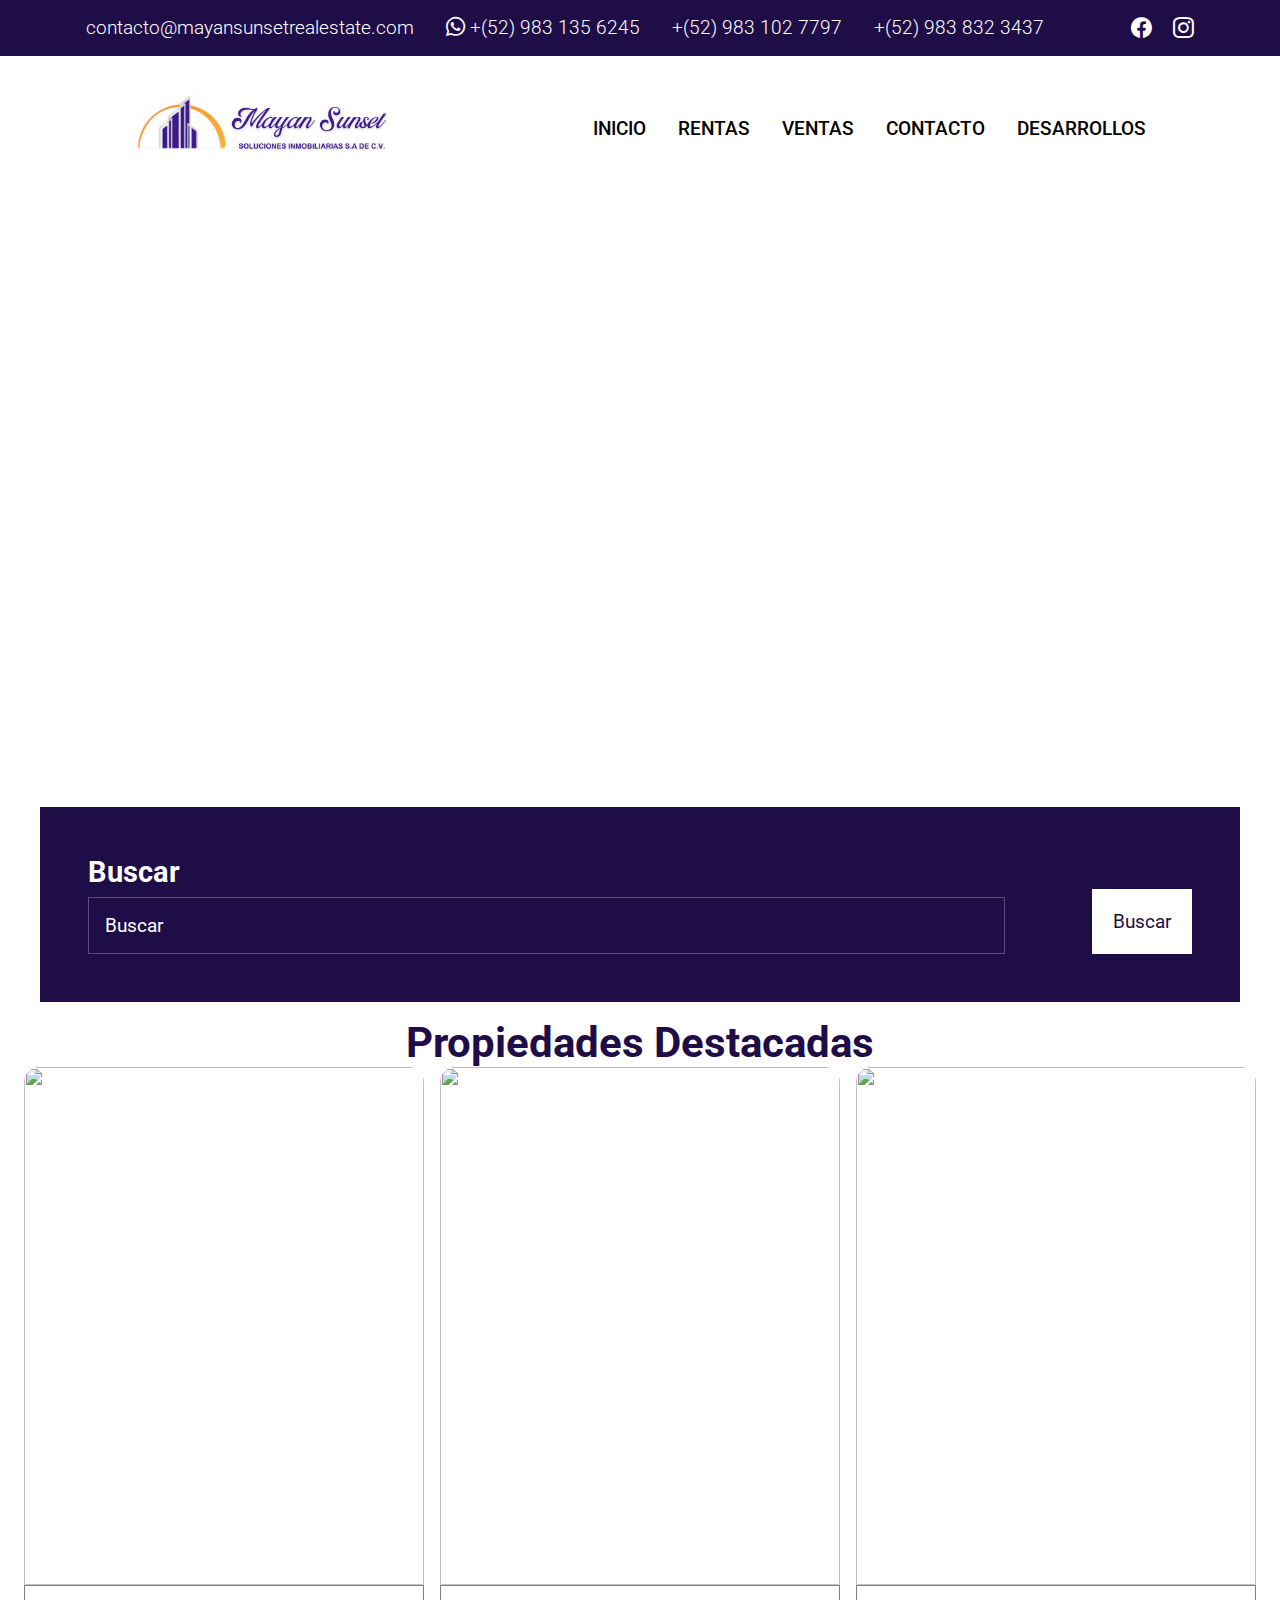
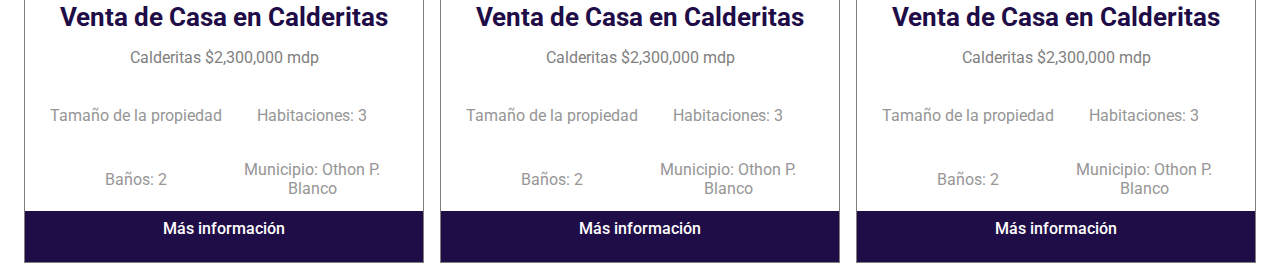
==== index.html @ 1120e479 "Creacion de la pagina principal de Mayan Sunset, falta agregar funcionalidades como el mapa de los p" ====
<!DOCTYPE html>
<html lang="es">
  <head>
    <meta charset="UTF-8" />
    <meta name="viewport" content="width=device-width, initial-scale=1.0" />
    <link rel="stylesheet" href="css/style.css" />
    <link
      rel="icon"
      href="https://mayansunsetrealestate.com/wp-content/uploads/2024/07/cropped-LOGO-ACTUALIZADO-2-modified-32x32.png"
      sizes="32x32"
    />
    <link
      rel="stylesheet"
      href="https://cdn.jsdelivr.net/npm/bootstrap-icons@1.11.3/font/bootstrap-icons.min.css"
    />
    <link rel="preconnect" href="https://fonts.googleapis.com" />
    <link rel="preconnect" href="https://fonts.gstatic.com" crossorigin />
    <link
      href="https://fonts.googleapis.com/css2?family=Roboto:ital,wght@0,100;0,300;0,400;0,500;0,700;0,900;1,100;1,300;1,400;1,500;1,700;1,900&display=swap"
      rel="stylesheet"
    />
    <title>Inicio - Mayan Sunset Soluciones Inmobiliarias</title>
  </head>
  <body>
    <header>
      <!-- *Seccion de header Sociales -->
      <section class="header-ms">
        <ul class="contact-header-ms">
          <li>
            <a
              href="mailto:
                    contacto@mayansunsetrealestate.com"
            >
              contacto@mayansunsetrealestate.com</a
            >
          </li>
          <li>
            <a href="#"><i class="bi bi-whatsapp"></i> +(52) 983 135 6245</a>
          </li>
          <li><a href="">+(52) 983 102 7797</a></li>
          <li><a href="">+(52) 983 832 3437</a></li>
        </ul>
        <ul class="social-header-ms">
          <li>
            <a href=""><i class="bi bi-facebook"></i></a>
          </li>
          <li>
            <a href=""><i class="bi bi-instagram"></i></a>
          </li>
        </ul>
      </section>

      <nav>
        <section class="logo-nav-ms">
          <img src="img/logo-mayan.png" alt="logo-mayan" />
        </section>
        <section class="link-nav-ms">
          <ul>
            <li><a href="#">Inicio</a></li>
            <li><a href="">Rentas</a></li>
            <li><a href="">Ventas</a></li>
            <li><a href="">Contacto</a></li>
            <li><a href="">Desarrollos</a></li>
          </ul>
        </section>
      </nav>
    </header>
    <main>
      <section class="video-hero-ms">
        <video
          autoplay
          loop
          src="https://mayansunsetrealestate.com/wp-content/uploads/2024/12/WhatsApp-Video-2024-12-05-at-10.27.13-AM.mp4"
        ></video>
      </section>

      <section class="map-main-ms">
        <div class="map-ms">
          <iframe
            src="https://www.google.com/maps/embed?pb=!1m18!1m12!1m3!1d3783.3740192589657!2d-88.2972523!3d18.511992900000003!2m3!1f0!2f0!3f0!3m2!1i1024!2i768!4f13.1!3m3!1m2!1s0x8f5ba3f4eca928e5%3A0xb6ede452b335a4ac!2sMayan%20Sunset%20Soluciones%20Inmobiliaria%20SA%20de%20CV!5e0!3m2!1ses-419!2smx!4v1736193807820!5m2!1ses-419!2smx"
            width="1200"
            height="400"
            style="border: 0"
            allowfullscreen=""
            loading="lazy"
            referrerpolicy="no-referrer-when-downgrade"
          ></iframe>
        </div>
        <div class="search-ms">
          <h2>Buscar</h2>
          <div class="search-button-ms">
            <p>Buscar</p>
            <a href="">Buscar</a>
          </div>
        </div>
      </section>

      <section class="propi-ms">
        <h2>Propiedades Destacadas</h2>
        <div class="container-card-prop">
            <!-- !Iinicio CARD -->
            <div class="card">
                <div class="img-card">
                        <img src="https://mayansunsetrealestate.com/wp-content/uploads/2024/08/cf218440-8491-4e8c-a1c8-641d53dd6eae.jpg" alt="">               
                     </div>
                <div class="text-card">
                    <h3>Venta de Casa en Calderitas</h3>
                    <p>Calderitas $2,300,000 mdp</p>
                    <ul>
                        <li>Tamaño de la propiedad</li>
                        <li>Habitaciones: 3</li>
                        <li>Baños: 2</li>
                        <li>Municipio: Othon P. Blanco</li>
                    </ul>
                    <a href="#">Más información</a>
                </div>
            </div>
            <!-- !FIN CARD -->


            <!-- !Iinicio CARD -->
            <div class="card">
                <div class="img-card">
                        <img src="https://mayansunsetrealestate.com/wp-content/uploads/2024/08/cf218440-8491-4e8c-a1c8-641d53dd6eae.jpg" alt="">               
                     </div>
                <div class="text-card">
                    <h3>Venta de Casa en Calderitas</h3>
                    <p>Calderitas $2,300,000 mdp</p>
                    <ul>
                        <li>Tamaño de la propiedad</li>
                        <li>Habitaciones: 3</li>
                        <li>Baños: 2</li>
                        <li>Municipio: Othon P. Blanco</li>
                    </ul>
                    <a href="#">Más información</a>
                </div>
            </div>
            <!-- !FIN CARD -->



            <!-- !Iinicio CARD -->
            <div class="card">
                <div class="img-card">
                        <img src="https://mayansunsetrealestate.com/wp-content/uploads/2024/08/cf218440-8491-4e8c-a1c8-641d53dd6eae.jpg" alt="">               
                     </div>
                <div class="text-card">
                    <h3>Venta de Casa en Calderitas</h3>
                    <p>Calderitas $2,300,000 mdp</p>
                    <ul>
                        <li>Tamaño de la propiedad</li>
                        <li>Habitaciones: 3</li>
                        <li>Baños: 2</li>
                        <li>Municipio: Othon P. Blanco</li>
                    </ul>
                    <a href="#">Más información</a>
                </div>
            </div>
            <!-- !FIN CARD -->
        </div>
      </section>
    </main>
  </body>
  <footer></footer>
</html>
---- css/style.css ----
*{
    margin: 0;
    padding: 0;
    font-family: "Roboto", serif;
}
/* !Contenedor en General */
.header-ms{
    padding: 1rem;
    background-color: #1f0d47;
    display: flex;
    color: #fff;
    justify-content: space-evenly;
    gap: 1rem;
}
/* !Contenedor Para seccion de telefonos */
.contact-header-ms{
    display: flex;
    text-decoration: none;
    list-style: none;
    gap: 2rem;
}

.contact-header-ms a {
    text-decoration: none;
    color: #fff;
    font-size: 1.2rem;
    font-weight: 300;
}
/* !Contenedor de la seccion de Media */
.social-header-ms{
    display: flex;
    list-style: none; 
    gap: 1.3rem;   
}
.social-header-ms a{
    text-decoration: none;
    color: #fff;
    font-size: 1.3rem

}

/* !Navbar */
nav{
    display: flex;
    justify-content: space-around;
    align-items: center;
    background-color: #fff;
    padding: 2rem;
}

/* !Seccion del Logo */
.logo-nav-ms img{
    max-width: 16rem;
}
/* !Seccion de los enlaces */
.link-nav-ms{
    
}
.link-nav-ms ul{
    display: flex;
    text-decoration: none;
    list-style: none;
    gap: 2rem;
}
.link-nav-ms ul li a{
    font-size: 1.2rem;
    text-transform: uppercase;
    text-decoration: none;
    color: #000;
    font-weight: 500;
}
/* !Seccion de hero */

.video-hero-ms video{
    max-width: 100%;
}
/* !Seccion Mapa */
.map-main-ms{
    display: grid;
    margin-top: 3rem;
    justify-content: center;
}

.map-ms iframe{
    border-radius: 15px 15px 0 0 ;
}

.search-ms{
    color: #fff;
    background-color: #1f0d47;
    padding: 3rem;
    font-size: 1.2rem;
    font-weight: 400;    
}

.search-button-ms{
    display: flex;
    justify-content: space-between;
}

.search-button-ms p{
    margin-top: 0.5rem;
    border: solid 0.09rem #ffffff43;
    padding: 1rem;
    width: 80%;

}
.search-button-ms a{
 text-decoration: none;
 color: #1f0d47;
 background-color: #fff;    
 padding: 0 1.3rem;
 align-content: center;
 
}
/* todo:Una logica para ver en ubicaciones las propiedades que se tienen disponibles, suena jodido la verdad */

/* !Secciones de card */
.container-card-prop{
    display: flex;
    justify-content: center;
    gap: 1rem;
}
.propi-ms{
    padding: 1rem;
}
.propi-ms h2{
    color: #1f0d47;
    font-size: 2.6rem;
    text-align: center;
}

.card{
    border-radius: 15px 15px 0 0;
    max-width: 25rem;

}
.img-card{
    
    height: 32.4rem;
}
.img-card img{
    border-radius: 15px 15px 0 0;
    width: 25rem;
    height: 32.4rem;
    object-fit: cover;
    margin: 0;
}

.text-card{
    display: grid;
    padding: 1rem;
    border: solid 0.08rem #7f7f7f;
    align-content: center;
    justify-items: center;
}
.text-card h3{
    color: #1f0d47;
    font-size: 1.6rem;
    text-align: center;
}
.text-card p{
    color: #7f7f7f;
    text-align: center;
    padding: 1rem;

}
.text-card ul{
 list-style: none;
 display: grid;
 grid-template-columns: 1fr 1fr ;
 justify-items: center;

}
.text-card ul li{
    width: 11rem;
    height: 4rem;
    color: #969696;
    text-align: center;
    align-content: center;
}
.text-card a {   
 text-decoration: none;
 color: #fff;
 font-weight: 500; 
 background-color: #1f0d47;
 width: 100%;
 text-align: center;
 height: 100%;
 padding: 0.5rem 1rem  ;
}
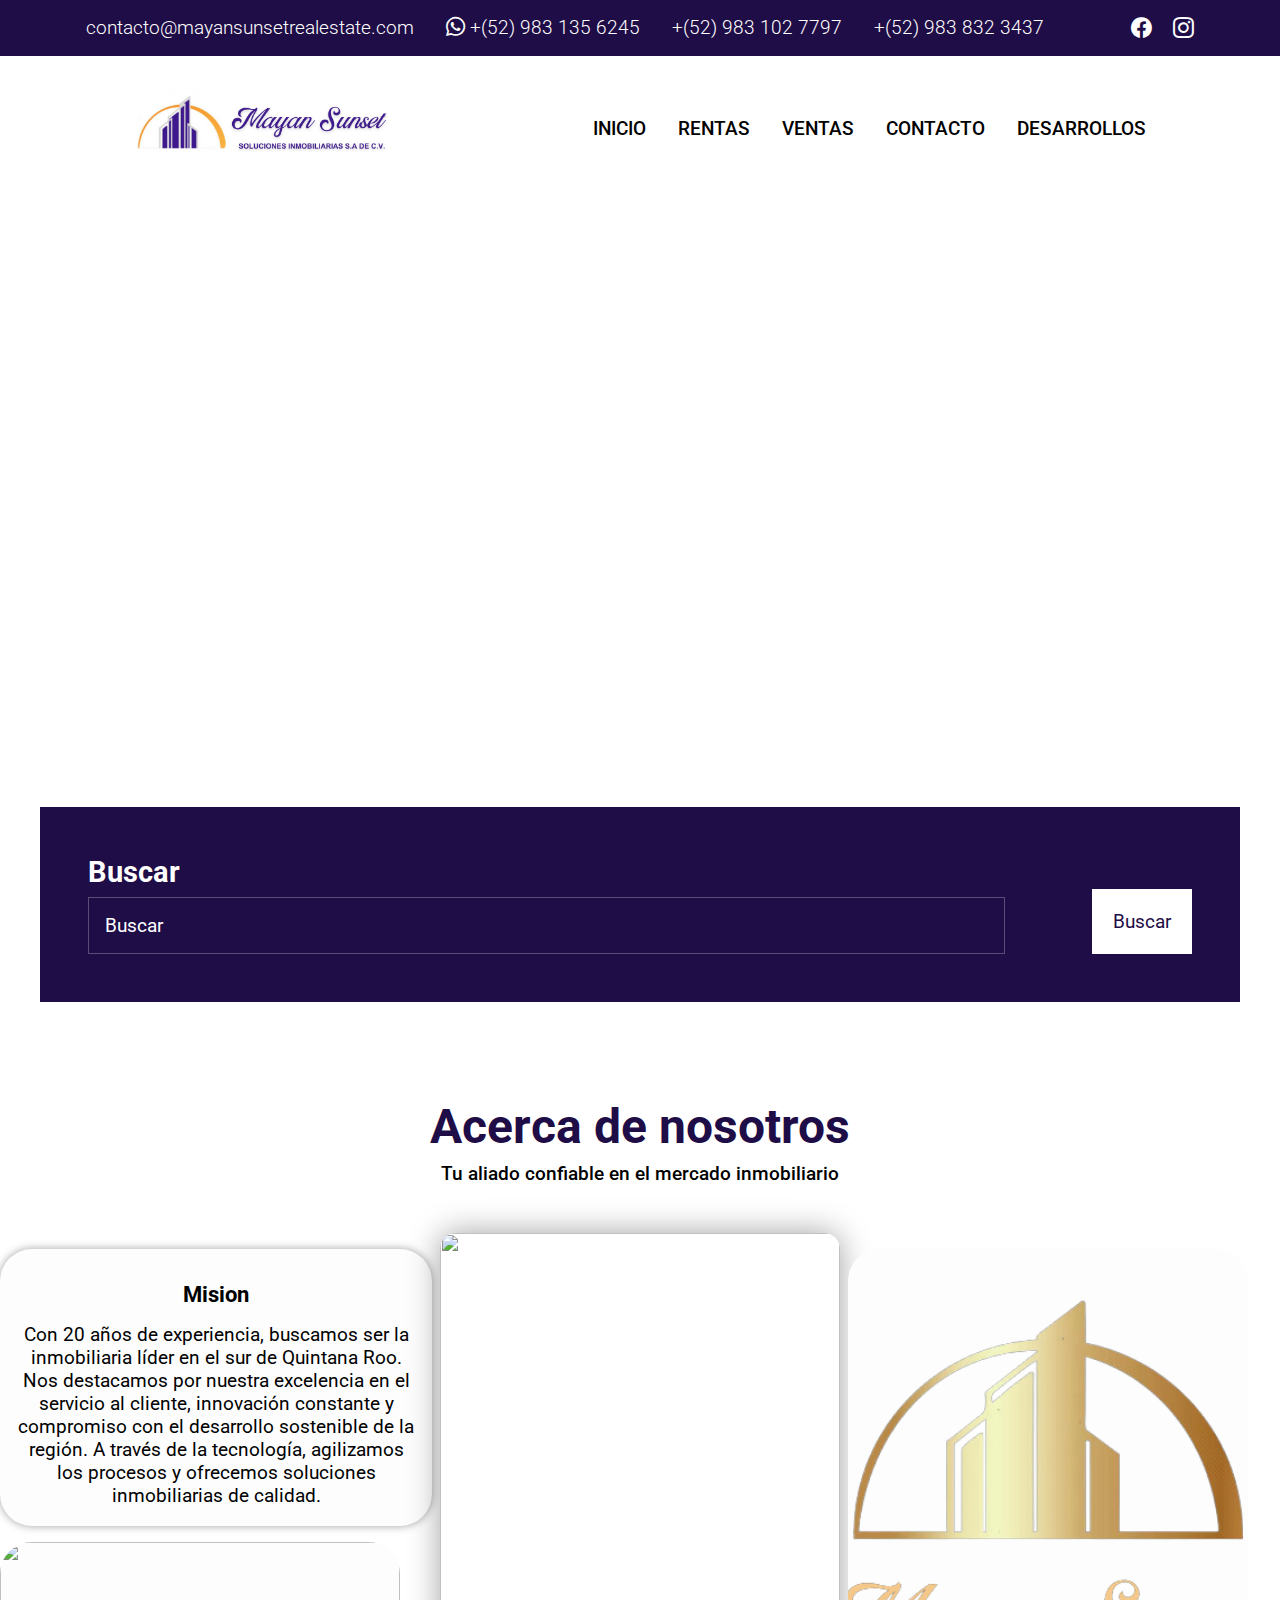
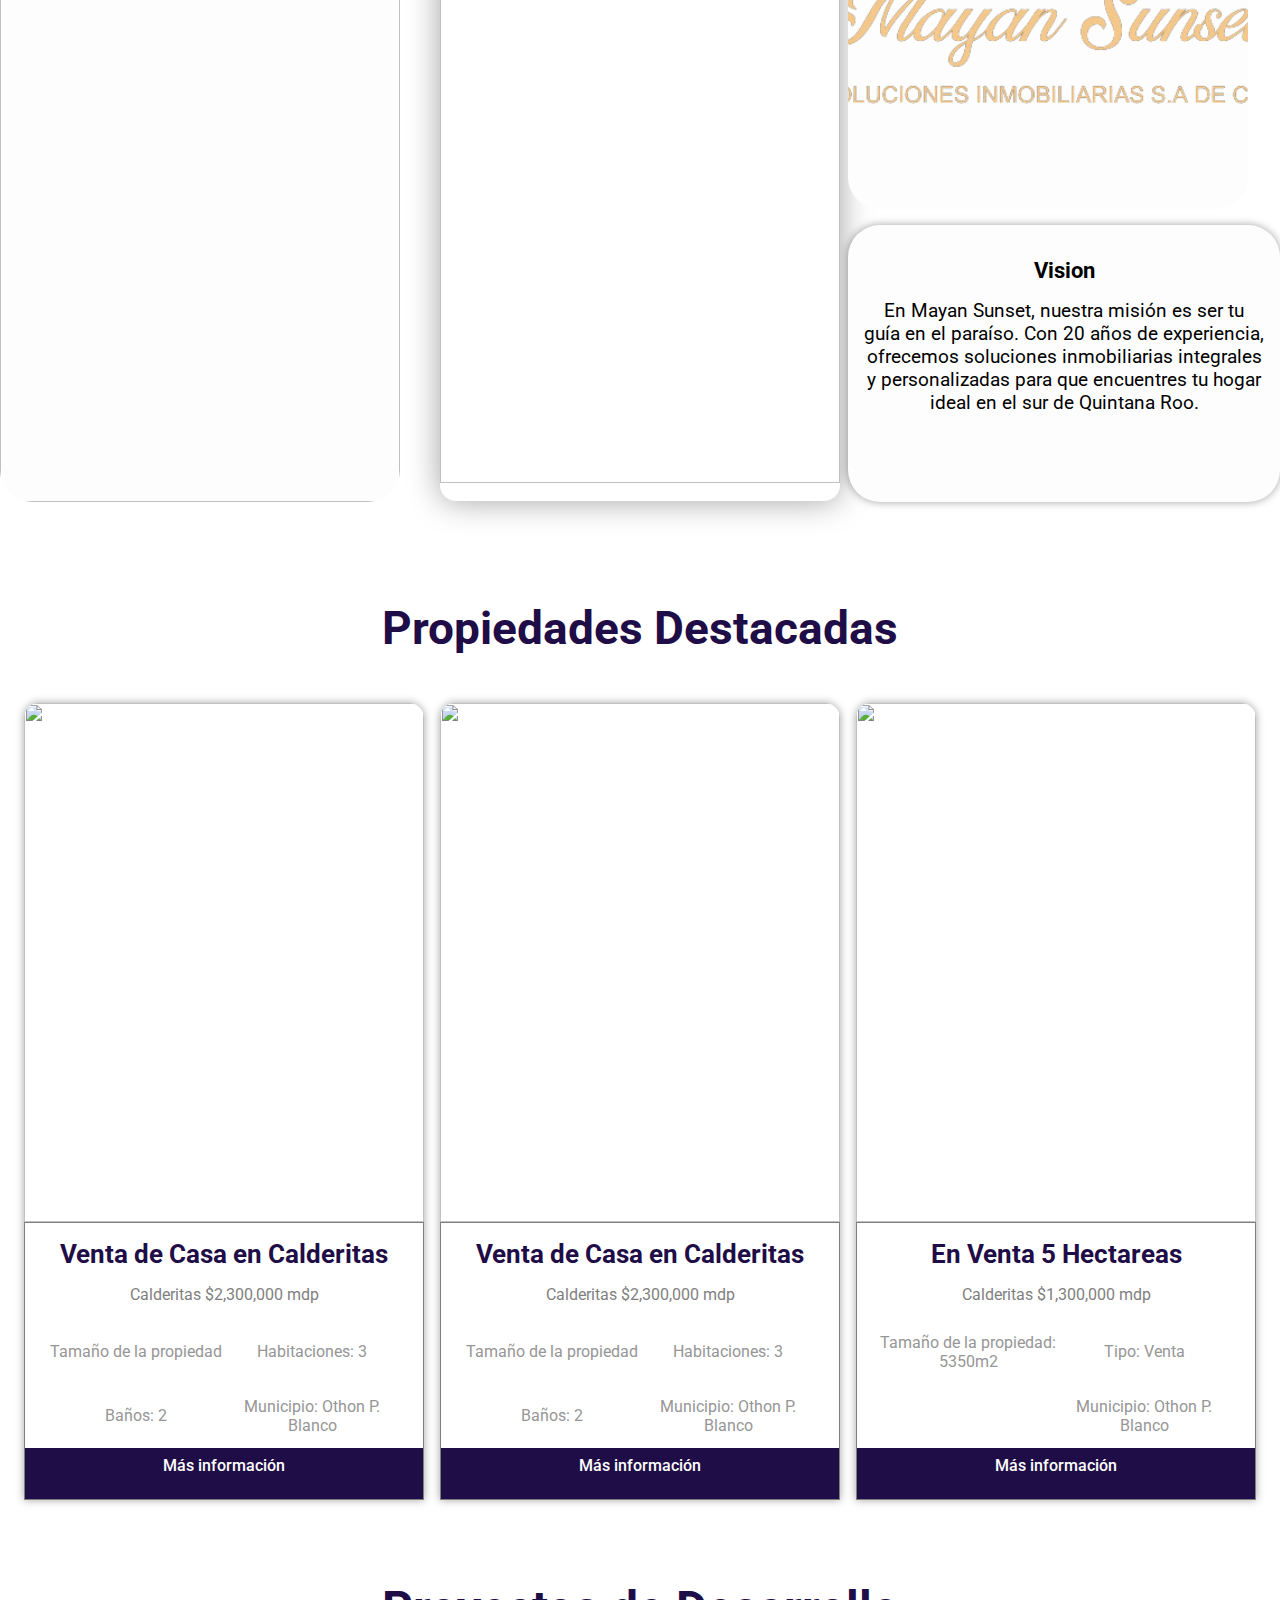
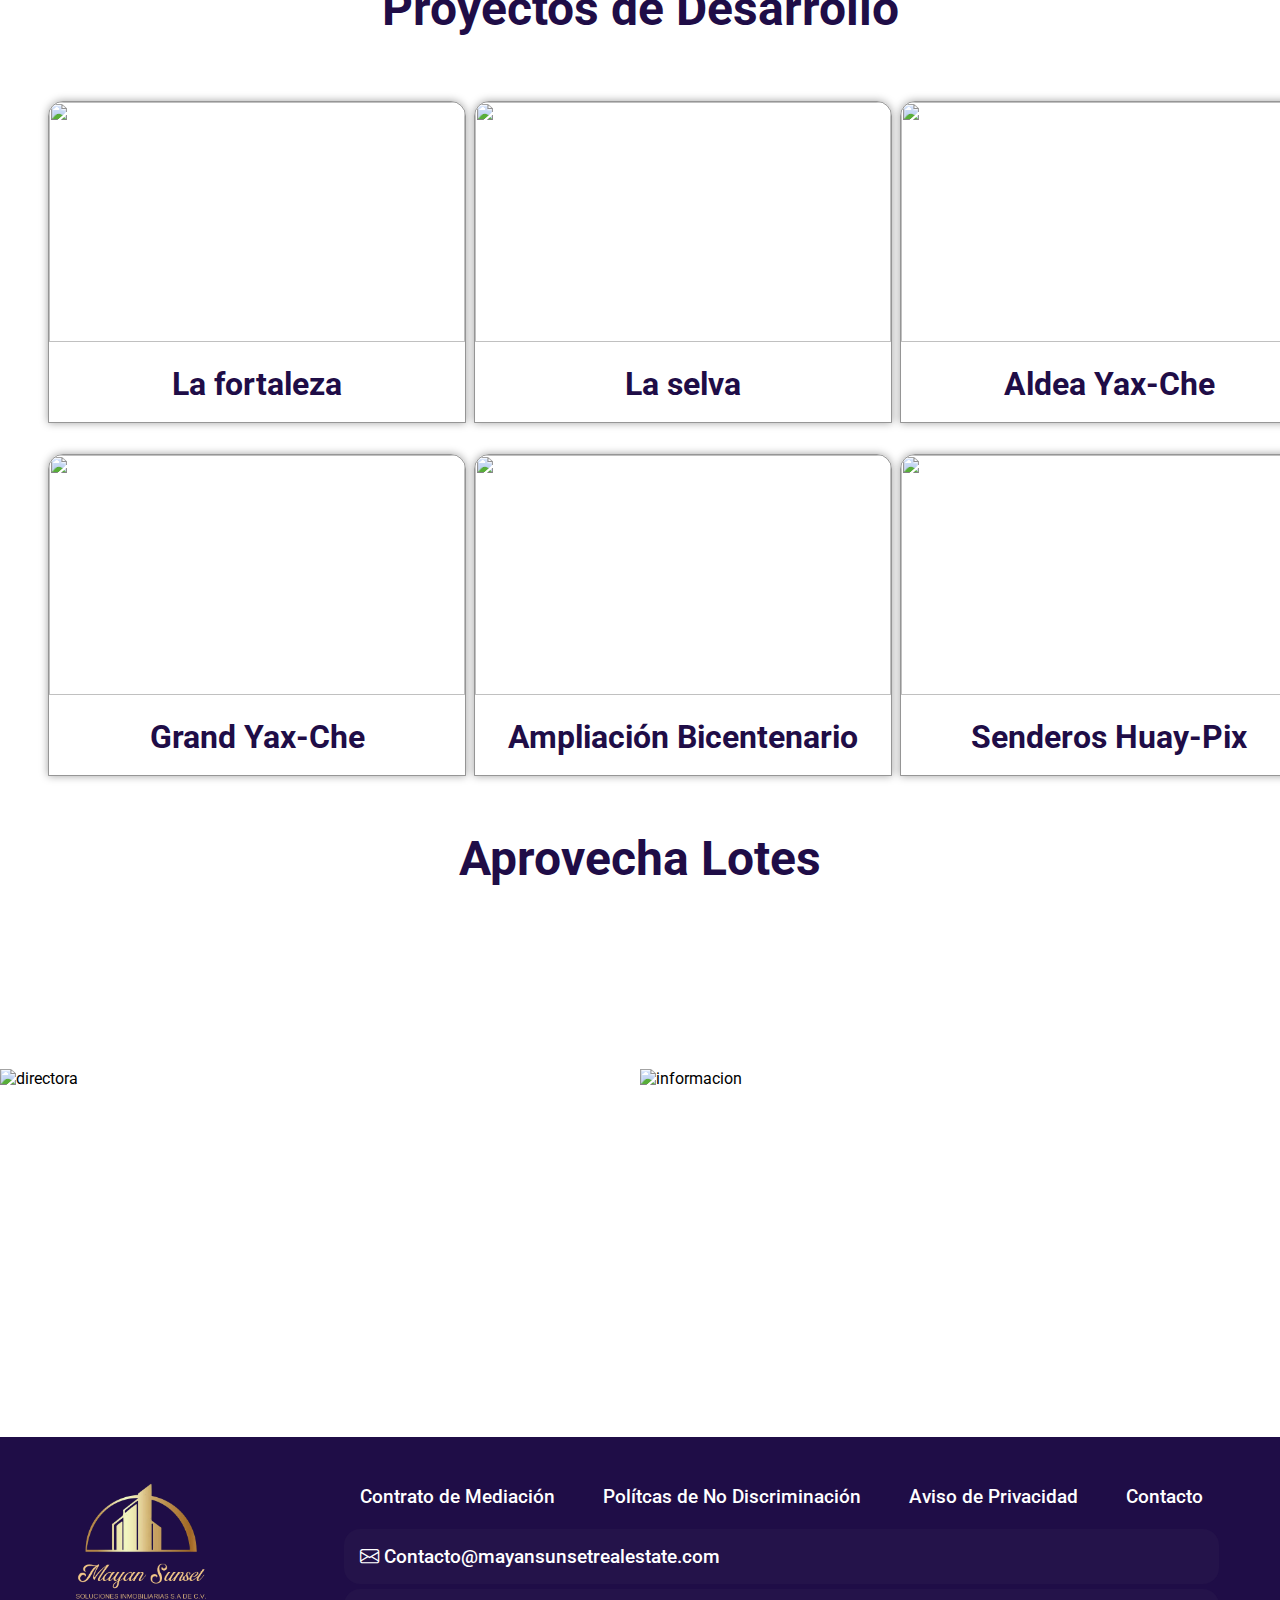
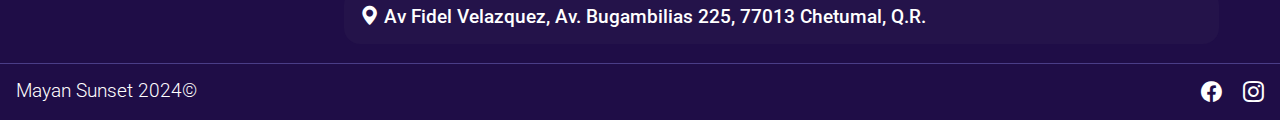
==== commit 41257610: "Incorporación de footer, acerca de nosotros" ====
--- a/index.html
+++ b/index.html
@@ -74,6 +74,7 @@
         ></video>
       </section>
 
+      <!--! Seccion Mapa -->
       <section class="map-main-ms">
         <div class="map-ms">
           <iframe
@@ -94,72 +95,218 @@
           </div>
         </div>
       </section>
-
+      <!-- !Seccion de mision -->
+      <section class="container-mision-ms">
+        <h2>Acerca de nosotros</h2>
+        <h3>Tu aliado confiable en el mercado inmobiliario</h3>
+        <div class="mision-ms">
+          <div class="clm-mision">
+            <div class="us-text">
+              <h4>Mision</h4>
+              <p>
+                Con 20 años de experiencia, buscamos ser la inmobiliaria líder en el sur de Quintana Roo. Nos destacamos por nuestra excelencia en el servicio al cliente, innovación constante y compromiso con el desarrollo sostenible de la región. A través de la tecnología, agilizamos los procesos y ofrecemos soluciones inmobiliarias de calidad.</p>
+            </div>
+            <div class="us-img">
+              <img src="https://lh5.googleusercontent.com/p/AF1QipPO4QyE9YGkoSQAvhW8i1eivIDPxuxkgKETrBeO=w408-h306-k-no" alt="">
+            </div>
+          </div>
+          <div class="clm-img">
+            <img src="https://mayansunsetrealestate.com/wp-content/uploads/2024/08/cf218440-8491-4e8c-a1c8-641d53dd6eae.jpg" alt="">
+          </div>
+          <div class="clm-vision">
+            <div class="us-img">
+              <img src="img/logo-sin-fondo.png" alt="">
+            </div>
+            <div class="us-text">
+              <h4>Vision</h4>
+              <p>En Mayan Sunset, nuestra misión es ser tu guía en el paraíso. Con 20 años de experiencia, ofrecemos soluciones inmobiliarias integrales y personalizadas para que encuentres tu hogar ideal en el sur de Quintana Roo.</p></div>
+          </div>
+        </div>
+      </section>
+
+
+      <!-- !PROPIEDADES DESTACADAS -->
       <section class="propi-ms">
         <h2>Propiedades Destacadas</h2>
         <div class="container-card-prop">
-            <!-- !Iinicio CARD -->
-            <div class="card">
-                <div class="img-card">
-                        <img src="https://mayansunsetrealestate.com/wp-content/uploads/2024/08/cf218440-8491-4e8c-a1c8-641d53dd6eae.jpg" alt="">               
-                     </div>
-                <div class="text-card">
-                    <h3>Venta de Casa en Calderitas</h3>
-                    <p>Calderitas $2,300,000 mdp</p>
-                    <ul>
-                        <li>Tamaño de la propiedad</li>
-                        <li>Habitaciones: 3</li>
-                        <li>Baños: 2</li>
-                        <li>Municipio: Othon P. Blanco</li>
-                    </ul>
-                    <a href="#">Más información</a>
-                </div>
-            </div>
-            <!-- !FIN CARD -->
-
-
-            <!-- !Iinicio CARD -->
-            <div class="card">
-                <div class="img-card">
-                        <img src="https://mayansunsetrealestate.com/wp-content/uploads/2024/08/cf218440-8491-4e8c-a1c8-641d53dd6eae.jpg" alt="">               
-                     </div>
-                <div class="text-card">
-                    <h3>Venta de Casa en Calderitas</h3>
-                    <p>Calderitas $2,300,000 mdp</p>
-                    <ul>
-                        <li>Tamaño de la propiedad</li>
-                        <li>Habitaciones: 3</li>
-                        <li>Baños: 2</li>
-                        <li>Municipio: Othon P. Blanco</li>
-                    </ul>
-                    <a href="#">Más información</a>
-                </div>
-            </div>
-            <!-- !FIN CARD -->
-
-
-
-            <!-- !Iinicio CARD -->
-            <div class="card">
-                <div class="img-card">
-                        <img src="https://mayansunsetrealestate.com/wp-content/uploads/2024/08/cf218440-8491-4e8c-a1c8-641d53dd6eae.jpg" alt="">               
-                     </div>
-                <div class="text-card">
-                    <h3>Venta de Casa en Calderitas</h3>
-                    <p>Calderitas $2,300,000 mdp</p>
-                    <ul>
-                        <li>Tamaño de la propiedad</li>
-                        <li>Habitaciones: 3</li>
-                        <li>Baños: 2</li>
-                        <li>Municipio: Othon P. Blanco</li>
-                    </ul>
-                    <a href="#">Más información</a>
-                </div>
-            </div>
-            <!-- !FIN CARD -->
-        </div>
+          <!-- !Iinicio CARD -->
+          <div class="card">
+            <div class="img-card">
+              <img
+                src="https://mayansunsetrealestate.com/wp-content/uploads/2024/08/cf218440-8491-4e8c-a1c8-641d53dd6eae.jpg"
+                alt=""
+              />
+            </div>
+            <div class="text-card">
+              <h3>Venta de Casa en Calderitas</h3>
+              <p>Calderitas $2,300,000 mdp</p>
+              <ul>
+                <li>Tamaño de la propiedad</li>
+                <li>Habitaciones: 3</li>
+                <li>Baños: 2</li>
+                <li>Municipio: Othon P. Blanco</li>
+              </ul>
+              <a href="#">Más información</a>
+            </div>
+          </div>
+          <!-- !FIN CARD -->
+
+          <!-- !Iinicio CARD -->
+          <div class="card">
+            <div class="img-card">
+              <img
+                src="https://mayansunsetrealestate.com/wp-content/uploads/2024/08/cf218440-8491-4e8c-a1c8-641d53dd6eae.jpg"
+                alt=""
+              />
+            </div>
+            <div class="text-card">
+              <h3>Venta de Casa en Calderitas</h3>
+              <p>Calderitas $2,300,000 mdp</p>
+              <ul>
+                <li>Tamaño de la propiedad</li>
+                <li>Habitaciones: 3</li>
+                <li>Baños: 2</li>
+                <li>Municipio: Othon P. Blanco</li>
+              </ul>
+              <a href="#">Más información</a>
+            </div>
+          </div>
+          <!-- !FIN CARD -->
+
+          <!-- !Iinicio CARD -->
+          <div class="card">
+            <div class="img-card">
+              <img
+                src="https://mayansunsetrealestate.com/wp-content/uploads/2024/11/img85.jpg"
+                alt=""
+              />
+            </div>
+            <div class="text-card">
+              <h3>En Venta 5 Hectareas</h3>
+              <p>Calderitas $1,300,000 mdp</p>
+              <ul>
+                <li>Tamaño de la propiedad: 5350m2</li>
+                <li>Tipo: Venta</li>
+                <li></li>
+                <li>Municipio: Othon P. Blanco</li>
+              </ul>
+              <a href="#">Más información</a>
+            </div>
+          </div>
+          <!-- !FIN CARD -->
+        </div>
+      </section>
+
+      <!-- !Seccion de Proyectos de desarrollos-->
+      <section class="main-container-dev-ms">
+        <h2>Proyectos de Desarrollo</h2>
+        <div class="container-dev-ms">
+          <div class="card-dev-ms">
+            <img
+              src="https://mayansunsetrealestate.com/wp-content/uploads/2024/12/WhatsApp-Image-2024-12-04-at-12.09.12-PM.jpeg"
+              alt=""
+            />
+            <h3>La fortaleza</h3>
+          </div>
+          <!-- ! -->
+          <div class="card-dev-ms">
+            <img
+              src="https://mayansunsetrealestate.com/wp-content/uploads/2024/12/LA-SELVA.png"
+              alt=""
+            />
+            <h3>La selva</h3>
+          </div>
+          <!-- ! -->
+          <div class="card-dev-ms">
+            <img
+              src="https://mayansunsetrealestate.com/wp-content/uploads/2024/12/yaxche7-1-768x374.png"
+              alt=""
+            />
+            <h3>Aldea Yax-Che</h3>
+          </div>
+          <!-- ! -->
+          <div class="card-dev-ms">
+            <img
+              src="https://mayansunsetrealestate.com/wp-content/uploads/2024/12/grand-yaxche.png"
+              alt=""
+            />
+            <h3>Grand Yax-Che</h3>
+          </div>
+          <!-- ! -->
+          <div class="card-dev-ms">
+            <img
+              src="https://mayansunsetrealestate.com/wp-content/uploads/2024/12/Ampliacion-bicentenario10.png"
+              alt=""
+            />
+            <h3>Ampliación Bicentenario</h3>
+          </div>
+          <!-- ! -->
+          <div class="card-dev-ms">
+            <img
+              src="https://mayansunsetrealestate.com/wp-content/uploads/2024/12/WhatsApp-Image-2024-12-05-at-9.59.02-AM.jpeg"
+              alt=""
+            />
+            <h3>Senderos Huay-Pix</h3>
+          </div>
+        <!-- ! -->
+        </div>
+      </section>
+      <!--! Seccion de video inicial  -->
+      <section class="container-lotes-ms">
+        <h2>Aprovecha Lotes</h2>
+        <video
+          autoplay
+          loop
+          muted
+          src="https://mayansunsetrealestate.com/wp-content/uploads/2024/07/SENDEROS-HUAY-PIX-2.mp4#t=,50"
+        ></video>
+      </section>
+      <section class="container-img-ms">
+        <img
+          src="https://mayansunsetrealestate.com/wp-content/uploads/2024/07/elza-varela-miranda-768x439.png"
+          alt="directora"
+        />
+        <img
+          src="https://mayansunsetrealestate.com/wp-content/uploads/2024/07/Black-Gold-Modern-Elegant-Business-Card-768x439.png"
+          alt="informacion"
+        />
       </section>
     </main>
   </body>
-  <footer></footer>
+  <footer class="container-footer-ms">
+    <div class="container-info-nav-ms">
+      <div class="footer-logo-info-ms">
+        <img src="img/logo-sin-fondo.png" alt="logo-sunset" />
+      </div>
+      <div class="footer-nav-ms">
+        <ul>
+          <li><a href="#">Contrato de Mediación</a></li>
+          <li><a href="#">Polítcas de No Discriminación</a></li>
+          <li><a href="#">Aviso de Privacidad</a></li>
+          <li><a href="#">Contacto</a></li>
+        </ul>
+        <a href="http://" target="_blank" rel="noopener noreferrer"
+          ><i class="bi bi-envelope"></i> Contacto@mayansunsetrealestate.com</a
+        >
+        <a href="#"
+          ><i class="bi bi-geo-alt-fill"></i> Av Fidel Velazquez, Av.
+          Bugambilias 225, 77013 Chetumal, Q.R.</a
+        >
+      </div>
+    </div>
+
+    <div class="footer-copy-ms">
+      <div><h3>Mayan Sunset 2024©</h3></div>
+      <div>
+        <ul class="social-header-ms">
+          <li>
+            <a href=""><i class="bi bi-facebook"></i></a>
+          </li>
+          <li>
+            <a href=""><i class="bi bi-instagram"></i></a>
+          </li>
+        </ul>
+      </div>
+    </div>
+  </footer>
 </html>
--- a/css/style.css
+++ b/css/style.css
@@ -1,191 +1,381 @@
-*{
-    margin: 0;
-    padding: 0;
-    font-family: "Roboto", serif;
+* {
+  margin: 0;
+  padding: 0;
+  font-family: "Roboto", serif;
 }
 /* !Contenedor en General */
-.header-ms{
-    padding: 1rem;
-    background-color: #1f0d47;
-    display: flex;
-    color: #fff;
-    justify-content: space-evenly;
-    gap: 1rem;
+.header-ms {
+  padding: 1rem;
+  background-color: #1f0d47;
+  display: flex;
+  color: #fff;
+  justify-content: space-evenly;
+  gap: 1rem;
 }
 /* !Contenedor Para seccion de telefonos */
-.contact-header-ms{
-    display: flex;
-    text-decoration: none;
-    list-style: none;
-    gap: 2rem;
+.contact-header-ms {
+  display: flex;
+  text-decoration: none;
+  list-style: none;
+  gap: 2rem;
 }
 
 .contact-header-ms a {
-    text-decoration: none;
-    color: #fff;
+  text-decoration: none;
+  color: #fff;
+  font-size: 1.2rem;
+  font-weight: 300;
+}
+/* !Contenedor de la seccion de Media */
+.social-header-ms {
+  display: flex;
+  list-style: none;
+  gap: 1.3rem;
+}
+.social-header-ms a {
+  text-decoration: none;
+  color: #fff;
+  font-size: 1.3rem;
+}
+
+/* !Navbar */
+nav {
+  display: flex;
+  justify-content: space-around;
+  align-items: center;
+  background-color: #fff;
+  padding: 2rem;
+}
+
+/* !Seccion del Logo */
+.logo-nav-ms img {
+  max-width: 16rem;
+}
+/* !Seccion de los enlaces */
+.link-nav-ms {
+}
+.link-nav-ms ul {
+  display: flex;
+  text-decoration: none;
+  list-style: none;
+  gap: 2rem;
+}
+.link-nav-ms ul li a {
+  font-size: 1.2rem;
+  text-transform: uppercase;
+  text-decoration: none;
+  color: #000;
+  font-weight: 500;
+}
+/* !Seccion de hero */
+
+.video-hero-ms video {
+  max-width: 100%;
+}
+/* !Seccion Mapa */
+.map-main-ms {
+  display: grid;
+  margin-top: 3rem;
+  justify-content: center;
+}
+
+.map-ms iframe {
+  border-radius: 15px 15px 0 0;
+}
+
+.search-ms {
+  color: #fff;
+  background-color: #1f0d47;
+  padding: 3rem;
+  font-size: 1.2rem;
+  font-weight: 400;
+}
+
+.search-button-ms {
+  display: flex;
+  justify-content: space-between;
+}
+
+.search-button-ms p {
+  margin-top: 0.5rem;
+  border: solid 0.09rem #ffffff43;
+  padding: 1rem;
+  width: 80%;
+}
+.search-button-ms a {
+  text-decoration: none;
+  color: #1f0d47;
+  background-color: #fff;
+  padding: 0 1.3rem;
+  align-content: center;
+}
+
+/* !SECCION DE MISION VISION */
+
+.container-mision-ms{
+
+}
+.container-mision-ms h2 {
+  font-size: 3rem;
+  color: #1f0d47;
+  text-align: center;
+  padding: 2rem 0 0 0;
+  margin-top: 4rem;
+}
+.container-mision-ms h3{
+    text-align: center;
+    margin:0.5rem 0  3rem 0;
+    font-weight: 500;
+}
+.mision-ms {
+  display: grid;
+  grid-template-columns: 1fr 1fr 1fr;
+  justify-items: center;
+}
+.clm-img{
+    width: 25rem;
+    
+}
+.clm-img img{box-shadow:  0 0 2rem #0000005e;
+    object-fit: cover;
+    border-radius: 1rem ;
+    width: 25rem;
+    height: 98%;
+}
+
+.us-text {
+    justify-content: center;
+  padding: 1rem;
+  border-radius: 2rem;
+  margin: 1rem 0;
+  height: 245.5px;
+  background-color:#fdfdfd;
+  max-width: 25rem;
+  box-shadow:  0 0 0.5rem #0000005e;
+}
+.us-text h4{
+    font-size: 1.4rem;
+    margin: 1rem 0rem;
+    text-align: center;
+}
+.us-text p{
+    width: 25rem;
+    text-align: center;
     font-size: 1.2rem;
-    font-weight: 300;
-}
-/* !Contenedor de la seccion de Media */
-.social-header-ms{
-    display: flex;
-    list-style: none; 
-    gap: 1.3rem;   
-}
-.social-header-ms a{
-    text-decoration: none;
-    color: #fff;
-    font-size: 1.3rem
-
-}
-
-/* !Navbar */
-nav{
-    display: flex;
-    justify-content: space-around;
-    align-items: center;
-    background-color: #fff;
-    padding: 2rem;
-}
-
-/* !Seccion del Logo */
-.logo-nav-ms img{
-    max-width: 16rem;
-}
-/* !Seccion de los enlaces */
-.link-nav-ms{
+    font-weight: 400;
+}
+.us-img {
+    /* box-shadow:  0 0 1rem #0000005e; */
     
-}
-.link-nav-ms ul{
-    display: flex;
-    text-decoration: none;
-    list-style: none;
-    gap: 2rem;
-}
-.link-nav-ms ul li a{
-    font-size: 1.2rem;
-    text-transform: uppercase;
-    text-decoration: none;
-    color: #000;
-    font-weight: 500;
-}
-/* !Seccion de hero */
-
-.video-hero-ms video{
-    max-width: 100%;
-}
-/* !Seccion Mapa */
-.map-main-ms{
-    display: grid;
-    margin-top: 3rem;
-    justify-content: center;
-}
-
-.map-ms iframe{
-    border-radius: 15px 15px 0 0 ;
-}
-
-.search-ms{
-    color: #fff;
-    background-color: #1f0d47;
-    padding: 3rem;
-    font-size: 1.2rem;
-    font-weight: 400;    
-}
-
-.search-button-ms{
-    display: flex;
-    justify-content: space-between;
-}
-
-.search-button-ms p{
-    margin-top: 0.5rem;
-    border: solid 0.09rem #ffffff43;
-    padding: 1rem;
-    width: 80%;
-
-}
-.search-button-ms a{
- text-decoration: none;
- color: #1f0d47;
- background-color: #fff;    
- padding: 0 1.3rem;
- align-content: center;
- 
-}
+  margin-top: 1rem;
+  border-radius: 2rem;
+    max-width: 25rem;
+    height: 35rem;
+  background-color: #fdfdfd;
+}
+.us-img img{
+    Border-radius: 2rem;
+    object-fit: cover;
+    width: 25rem;
+    height: 35rem;
+}
+
 /* todo:Una logica para ver en ubicaciones las propiedades que se tienen disponibles, suena jodido la verdad */
 
 /* !Secciones de card */
-.container-card-prop{
-    display: flex;
-    justify-content: center;
-    gap: 1rem;
-}
-.propi-ms{
-    padding: 1rem;
-}
-.propi-ms h2{
-    color: #1f0d47;
-    font-size: 2.6rem;
-    text-align: center;
-}
-
-.card{
-    border-radius: 15px 15px 0 0;
-    max-width: 25rem;
-
-}
-.img-card{
-    
-    height: 32.4rem;
-}
-.img-card img{
-    border-radius: 15px 15px 0 0;
-    width: 25rem;
-    height: 32.4rem;
-    object-fit: cover;
-    margin: 0;
-}
-
-.text-card{
-    display: grid;
-    padding: 1rem;
-    border: solid 0.08rem #7f7f7f;
-    align-content: center;
-    justify-items: center;
-}
-.text-card h3{
-    color: #1f0d47;
-    font-size: 1.6rem;
-    text-align: center;
-}
-.text-card p{
-    color: #7f7f7f;
-    text-align: center;
-    padding: 1rem;
-
-}
-.text-card ul{
- list-style: none;
- display: grid;
- grid-template-columns: 1fr 1fr ;
- justify-items: center;
-
-}
-.text-card ul li{
-    width: 11rem;
-    height: 4rem;
-    color: #969696;
-    text-align: center;
-    align-content: center;
-}
-.text-card a {   
- text-decoration: none;
- color: #fff;
- font-weight: 500; 
- background-color: #1f0d47;
- width: 100%;
- text-align: center;
- height: 100%;
- padding: 0.5rem 1rem  ;
-}+.container-card-prop {
+  display: flex;
+  justify-content: center;
+  gap: 1rem;
+}
+.propi-ms {
+  padding: 1rem;
+}
+.propi-ms h2 {
+  margin-top: 1.2rem;
+  padding: 3rem;
+  color: #1f0d47;
+  font-size: 2.9rem;
+  text-align: center;
+}
+
+.card {
+  border-radius: 15px 15px 0 0;
+  max-width: 25rem;
+  box-shadow: 0 0 0.5rem #0000005e;
+}
+.img-card {
+  height: 32.4rem;
+}
+.img-card img {
+  border-radius: 15px 15px 0 0;
+  width: 25rem;
+  height: 32.4rem;
+  object-fit: cover;
+  margin: 0;
+}
+
+.text-card {
+  display: grid;
+  padding: 1rem;
+  border: solid 0.08rem #7f7f7f;
+  align-content: center;
+  justify-items: center;
+}
+.text-card h3 {
+  color: #1f0d47;
+  font-size: 1.6rem;
+  text-align: center;
+}
+.text-card p {
+  color: #7f7f7f;
+  text-align: center;
+  padding: 1rem;
+}
+.text-card ul {
+  list-style: none;
+  display: grid;
+  grid-template-columns: 1fr 1fr;
+  justify-items: center;
+}
+.text-card ul li {
+  width: 11rem;
+  height: 4rem;
+  color: #969696;
+  text-align: center;
+  align-content: center;
+}
+.text-card a {
+  text-decoration: none;
+  color: #fff;
+  font-weight: 500;
+  background-color: #1f0d47;
+  width: 100%;
+  text-align: center;
+  height: 100%;
+  padding: 0.5rem 1rem;
+}
+/* !Seccion proyectos desarrollados  */
+.main-container-dev-ms h2 {
+  margin: 4rem 0;
+  color: #1f0d47;
+  font-size: 3rem;
+  text-align: center;
+}
+
+.container-dev-ms {
+  display: grid;
+  grid-template-columns: 1fr 1fr 1fr;
+  gap: 0.5rem;
+  margin: 0 3rem;
+  justify-items: center;
+}
+.card-dev-ms {
+  margin-bottom: 1.4rem;
+  border-radius: 15px 15px 0 0;
+  box-shadow: 0 0 0.5rem #0000005e;
+  border: solid 0.01rem #00000069;
+}
+.card-dev-ms img {
+  border-radius: 15px 15px 0 0;
+  object-fit: cover;
+  width: 26rem;
+  height: 15rem;
+}
+.card-dev-ms h3 {
+  text-align: center;
+  font-size: 2rem;
+  margin: 1.2rem 0;
+  color: #1f0d47;
+}
+/* !Seccion de video */
+.container-lotes-ms {
+  display: grid;
+  justify-items: center;
+}
+.container-lotes-ms h2 {
+  font-size: 3rem;
+  color: #1f0d47;
+  padding: 1rem;
+  margin: 1rem 0;
+}
+.container-lotes-ms video {
+  max-width: 90%;
+  height: 80%;
+}
+/* !Seccion img final */
+
+.container-img-ms {
+  display: grid;
+  grid-template-columns: 1fr 1fr;
+  justify-items: center;
+  column-gap: 0;
+}
+.container-img-ms img {
+  width: 40rem;
+  height: 21rem;
+}
+/* !Seccion del Footer */
+
+footer {
+  margin-top: 2rem;
+  padding: 2rem 0 0 0;
+  background-color: #1f0d47;
+}
+.container-info-nav-ms {
+  display: flex;
+  justify-content: space-around;
+}
+.footer-logo-info-ms img {
+  width: 10rem;
+}
+
+.logo-info {
+  display: flex;
+  justify-content: center;
+}
+.logo-info a {
+  color: #fff;
+  text-decoration: none;
+  font-size: 2rem;
+  margin: 0.3rem;
+}
+
+.footer-nav-ms ul {
+  list-style: none;
+  display: flex;
+  padding: 1rem;
+  gap: 3rem;
+}
+.footer-nav-ms ul li a {
+  text-decoration: none;
+  color: #ffffff;
+  font-size: 1.2rem;
+
+  font-weight: 500;
+}
+
+.footer-copy-ms {
+  border-top: solid 0.01rem #948ff85e;
+  padding: 1rem;
+  margin-top: 1.2rem;
+  display: flex;
+  justify-content: space-between;
+}
+.footer-copy-ms div h3 {
+  color: #fff;
+  font-weight: 300;
+}
+.footer-nav-ms {
+  display: grid;
+}
+.footer-nav-ms > a {
+  margin-top: 0.3rem;
+  border-radius: 1rem;
+  text-decoration: none;
+  padding: 1rem;
+  background-color: #24134a;
+  color: #fff;
+  font-size: 1.2rem;
+  font-weight: 500;
+}
